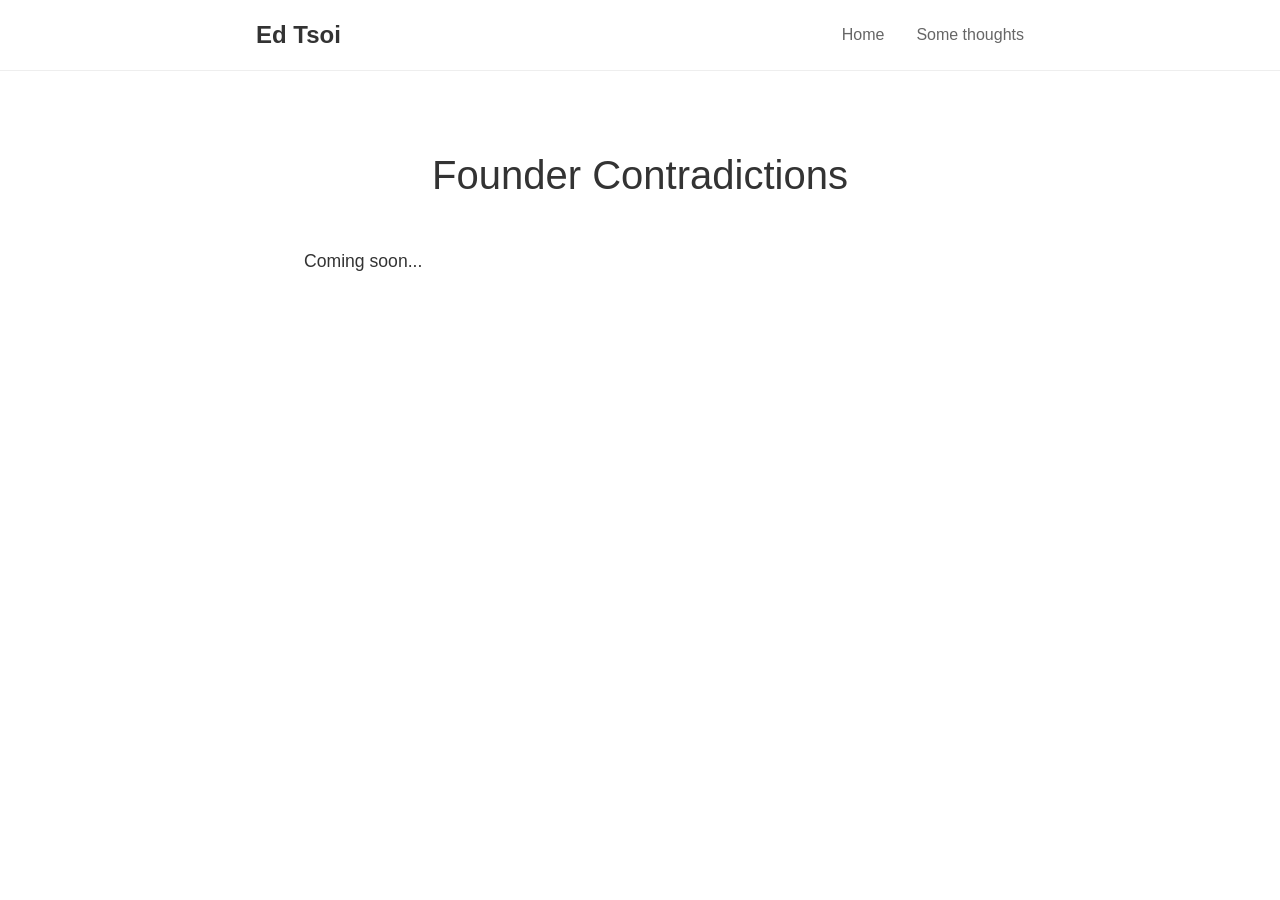
==== founder-contradictions.html @ ec2d2ce8 "Added some thoughts section with more structure" ====
<!DOCTYPE html>
<html lang="en">
<head>
    <meta charset="UTF-8">
    <meta name="viewport" content="width=device-width, initial-scale=1.0">
    <title>Founder Contradictions - Ed Tsoi</title>
    <link rel="stylesheet" href="style.css">
</head>
<body>
    <nav>
        <div class="nav-container">
            <h1><a href="index.html">Ed Tsoi</a></h1>
            <ul>
                <li><a href="index.html">Home</a></li>
                <li><a href="writing.html">Some thoughts</a></li>
            </ul>
        </div>
    </nav>

    <main>
        <section class="article">
            <h1 class="article-title">Founder Contradictions</h1>
            
            <div class="article-content">
                <p>Coming soon...</p>
            </div>
        </section>
    </main>
</body>
</html>
---- style.css ----
* {
    margin: 0;
    padding: 0;
    box-sizing: border-box;
}

body {
    font-family: -apple-system, BlinkMacSystemFont, 'Segoe UI', Roboto, sans-serif;
    line-height: 1.6;
    color: #333;
    background-color: #fff;
}

nav {
    border-bottom: 1px solid #eee;
    padding: 1rem 0;
}

.nav-container {
    max-width: 800px;
    margin: 0 auto;
    padding: 0 1rem;
    display: flex;
    justify-content: space-between;
    align-items: center;
}

nav h1 a {
    text-decoration: none;
    color: #333;
    font-size: 1.5rem;
}

nav ul {
    list-style: none;
    display: flex;
    gap: 2rem;
}

nav a {
    text-decoration: none;
    color: #666;
    transition: color 0.2s;
}

nav a:hover {
    color: #333;
}

main {
    max-width: 800px;
    margin: 0 auto;
    padding: 3rem 2rem;
}

h2 {
    margin-bottom: 1.5rem;
    font-size: 2rem;
}

h3 {
    margin-bottom: 0.5rem;
    font-size: 1.3rem;
}

p {
    margin-bottom: 1rem;
    font-size: 1.1rem;
}

.post {
    margin-bottom: 2.5rem;
    padding-bottom: 2rem;
    border-bottom: 1px solid #eee;
}

.post:last-child {
    border-bottom: none;
}

.date {
    font-size: 0.9rem;
    color: #888;
    margin-bottom: 0.5rem;
}

.topics-container {
    margin-top: 2rem;
}

.topic-category {
    margin-bottom: 2.5rem;
    padding: 1.5rem;
    border: 1px solid #eee;
    border-radius: 8px;
    background-color: #fafafa;
}

.topic-category h3 {
    color: #333;
    margin-bottom: 1rem;
    font-size: 1.4rem;
    border-bottom: 2px solid #ddd;
    padding-bottom: 0.5rem;
}

.topic-links {
    list-style: none;
    padding: 0;
}

.topic-links li {
    margin-bottom: 0.8rem;
    padding-left: 1rem;
    position: relative;
}

.topic-links li:before {
    content: "→";
    position: absolute;
    left: 0;
    color: #666;
    font-weight: bold;
}

.topic-links a {
    text-decoration: none;
    color: #555;
    font-size: 1.1rem;
    transition: color 0.2s;
    padding: 0.5rem 0;
    display: inline-block;
}

.topic-links a:hover {
    color: #333;
    text-decoration: underline;
}

.article {
    text-align: center;
    max-width: 800px;
    margin: 0 auto;
    padding: 2rem;
}

.article-title {
    font-size: 2.5rem;
    color: #333;
    margin-bottom: 2rem;
    font-weight: 300;
    line-height: 1.2;
}

.article-content {
    text-align: left;
    margin-top: 3rem;
}

@media (max-width: 600px) {
    .nav-container {
        padding: 0 0.5rem;
    }
    
    main {
        padding: 2rem 1rem;
    }
    
    nav ul {
        gap: 1rem;
    }
    
    .topic-category {
        padding: 1rem;
        margin-bottom: 1.5rem;
    }
    
    .topic-category h3 {
        font-size: 1.2rem;
    }
    
    .topic-links a {
        font-size: 1rem;
    }
    
    .article {
        padding: 1rem;
    }
    
    .article-title {
        font-size: 2rem;
        margin-bottom: 1.5rem;
    }
}
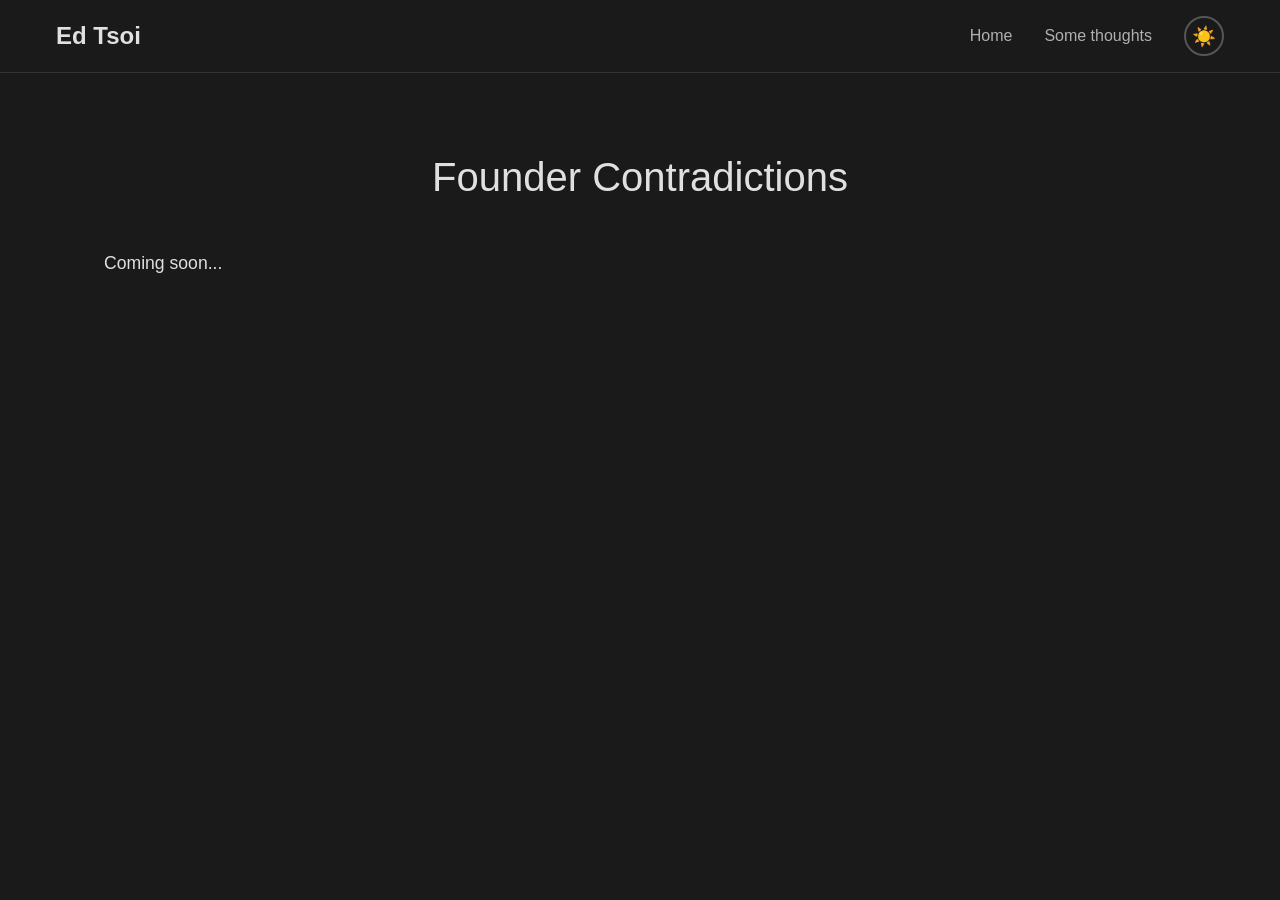
==== commit 09a95fac: "Added dark/light theme mode, and polished the index.html" ====
--- a/founder-contradictions.html
+++ b/founder-contradictions.html
@@ -10,10 +10,15 @@
     <nav>
         <div class="nav-container">
             <h1><a href="index.html">Ed Tsoi</a></h1>
-            <ul>
-                <li><a href="index.html">Home</a></li>
-                <li><a href="writing.html">Some thoughts</a></li>
-            </ul>
+            <div class="nav-right">
+                <ul>
+                    <li><a href="index.html">Home</a></li>
+                    <li><a href="writing.html">Some thoughts</a></li>
+                </ul>
+                <button id="theme-toggle" class="theme-toggle" aria-label="Toggle dark mode">
+                    <span class="theme-icon">🌙</span>
+                </button>
+            </div>
         </div>
     </nav>
 
@@ -26,5 +31,34 @@
             </div>
         </section>
     </main>
+    
+    <script>
+        // Theme toggle functionality
+        const themeToggle = document.getElementById('theme-toggle');
+        const themeIcon = document.querySelector('.theme-icon');
+        const body = document.body;
+        
+        // Check for saved theme preference or default to dark mode
+        const currentTheme = localStorage.getItem('theme') || 'dark';
+        body.setAttribute('data-theme', currentTheme);
+        
+        // Update icon based on current theme
+        function updateThemeIcon(theme) {
+            themeIcon.textContent = theme === 'dark' ? '☀️' : '🌙';
+        }
+        
+        // Set initial icon
+        updateThemeIcon(currentTheme);
+        
+        // Theme toggle event listener
+        themeToggle.addEventListener('click', () => {
+            const currentTheme = body.getAttribute('data-theme');
+            const newTheme = currentTheme === 'dark' ? 'light' : 'dark';
+            
+            body.setAttribute('data-theme', newTheme);
+            localStorage.setItem('theme', newTheme);
+            updateThemeIcon(newTheme);
+        });
+    </script>
 </body>
 </html>
--- a/style.css
+++ b/style.css
@@ -17,7 +17,7 @@
 }
 
 .nav-container {
-    max-width: 800px;
+    max-width: 1200px;
     margin: 0 auto;
     padding: 0 1rem;
     display: flex;
@@ -25,6 +25,12 @@
     align-items: center;
 }
 
+.nav-right {
+    display: flex;
+    align-items: center;
+    gap: 2rem;
+}
+
 nav h1 a {
     text-decoration: none;
     color: #333;
@@ -48,7 +54,7 @@
 }
 
 main {
-    max-width: 800px;
+    max-width: 1200px;
     margin: 0 auto;
     padding: 3rem 2rem;
 }
@@ -139,7 +145,7 @@
 
 .article {
     text-align: center;
-    max-width: 800px;
+    max-width: 1200px;
     margin: 0 auto;
     padding: 2rem;
 }
@@ -157,6 +163,220 @@
     margin-top: 3rem;
 }
 
+/* Theme Toggle Button */
+.theme-toggle {
+    background: none;
+    border: 2px solid #ddd;
+    border-radius: 50%;
+    width: 40px;
+    height: 40px;
+    cursor: pointer;
+    display: flex;
+    align-items: center;
+    justify-content: center;
+    transition: all 0.3s ease;
+    font-size: 1.2rem;
+}
+
+.theme-toggle:hover {
+    border-color: #333;
+    transform: scale(1.1);
+}
+
+.theme-toggle:focus {
+    outline: 2px solid #333;
+    outline-offset: 2px;
+}
+
+/* Dark Theme Styles */
+[data-theme="dark"] {
+    background-color: #1a1a1a;
+    color: #e0e0e0;
+}
+
+[data-theme="dark"] nav {
+    border-bottom-color: #333;
+}
+
+[data-theme="dark"] nav h1 a {
+    color: #e0e0e0;
+}
+
+[data-theme="dark"] nav a {
+    color: #b0b0b0;
+}
+
+[data-theme="dark"] nav a:hover {
+    color: #e0e0e0;
+}
+
+[data-theme="dark"] .theme-toggle {
+    border-color: #555;
+    color: #e0e0e0;
+}
+
+[data-theme="dark"] .theme-toggle:hover {
+    border-color: #e0e0e0;
+}
+
+[data-theme="dark"] .theme-toggle:focus {
+    outline-color: #e0e0e0;
+}
+
+[data-theme="dark"] .topic-category {
+    background-color: #2a2a2a;
+    border-color: #444;
+}
+
+[data-theme="dark"] .topic-category h3 {
+    color: #e0e0e0;
+    border-bottom-color: #444;
+}
+
+[data-theme="dark"] .topic-links a {
+    color: #b0b0b0;
+}
+
+[data-theme="dark"] .topic-links a:hover {
+    color: #e0e0e0;
+}
+
+[data-theme="dark"] .topic-links li:before {
+    color: #888;
+}
+
+[data-theme="dark"] .post {
+    border-bottom-color: #333;
+}
+
+[data-theme="dark"] .date {
+    color: #888;
+}
+
+[data-theme="dark"] .article-title {
+    color: #e0e0e0;
+}
+
+/* University Links */
+.university-link {
+    color: #2563eb;
+    text-decoration: none;
+    transition: all 0.2s ease;
+    border-bottom: 2px solid transparent;
+}
+
+.university-link:hover {
+    color: #1d4ed8;
+    border-bottom-color: #2563eb;
+    text-decoration: none;
+}
+
+.university-link:focus {
+    outline: 2px solid #2563eb;
+    outline-offset: 2px;
+    border-radius: 2px;
+}
+
+/* Dark theme university links */
+[data-theme="dark"] .university-link {
+    color: #60a5fa;
+}
+
+[data-theme="dark"] .university-link:hover {
+    color: #93c5fd;
+    border-bottom-color: #60a5fa;
+}
+
+[data-theme="dark"] .university-link:focus {
+    outline-color: #60a5fa;
+}
+
+/* Headshot Image */
+.headshot {
+    width: 220px;
+    height: 220px;
+    border-radius: 50%;
+    object-fit: cover;
+    float: right;
+    margin: -0.5rem 0 1.5rem 2rem;
+    box-shadow: 0 4px 12px rgba(0, 0, 0, 0.1);
+    transition: transform 0.2s ease, box-shadow 0.2s ease;
+}
+
+.headshot:hover {
+    transform: scale(1.05);
+    box-shadow: 0 6px 20px rgba(0, 0, 0, 0.15);
+}
+
+/* Dark theme headshot */
+[data-theme="dark"] .headshot {
+    box-shadow: 0 4px 12px rgba(255, 255, 255, 0.1);
+}
+
+[data-theme="dark"] .headshot:hover {
+    box-shadow: 0 6px 20px rgba(255, 255, 255, 0.15);
+}
+
+/* Section Break */
+.section-break {
+    margin-top: 2rem !important;
+}
+
+/* Two-column layout */
+.main-content {
+    display: grid;
+    grid-template-columns: 65% 35%;
+    gap: 4rem;
+    align-items: start;
+}
+
+.about {
+    position: relative;
+}
+
+.current {
+    position: relative;
+}
+
+.current h2 {
+    margin-bottom: 1.5rem;
+    font-size: 2rem;
+}
+
+.subsection-title {
+    margin-top: 2rem;
+    margin-bottom: 1rem;
+    font-size: 1.4rem;
+    color: #333;
+}
+
+.investment-list {
+    list-style: none;
+    padding: 0;
+    margin: 0;
+}
+
+.investment-list li {
+    padding: 0.5rem 0;
+    font-size: 1.1rem;
+    color: #555;
+    border-bottom: 1px solid #eee;
+}
+
+.investment-list li:last-child {
+    border-bottom: none;
+}
+
+/* Dark theme styles for current section */
+[data-theme="dark"] .subsection-title {
+    color: #e0e0e0;
+}
+
+[data-theme="dark"] .investment-list li {
+    color: #b0b0b0;
+    border-bottom-color: #333;
+}
+
 @media (max-width: 600px) {
     .nav-container {
         padding: 0 0.5rem;
@@ -170,6 +390,16 @@
         gap: 1rem;
     }
     
+    .nav-right {
+        gap: 1rem;
+    }
+    
+    .theme-toggle {
+        width: 35px;
+        height: 35px;
+        font-size: 1rem;
+    }
+    
     .topic-category {
         padding: 1rem;
         margin-bottom: 1.5rem;
@@ -191,4 +421,22 @@
         font-size: 2rem;
         margin-bottom: 1.5rem;
     }
+    
+    .headshot {
+        width: 140px;
+        height: 140px;
+        float: none;
+        display: block;
+        margin: 1rem auto;
+    }
+    
+    .main-content {
+        grid-template-columns: 1fr;
+        gap: 2rem;
+    }
+    
+    .subsection-title {
+        font-size: 1.2rem;
+        margin-top: 1.5rem;
+    }
 }
